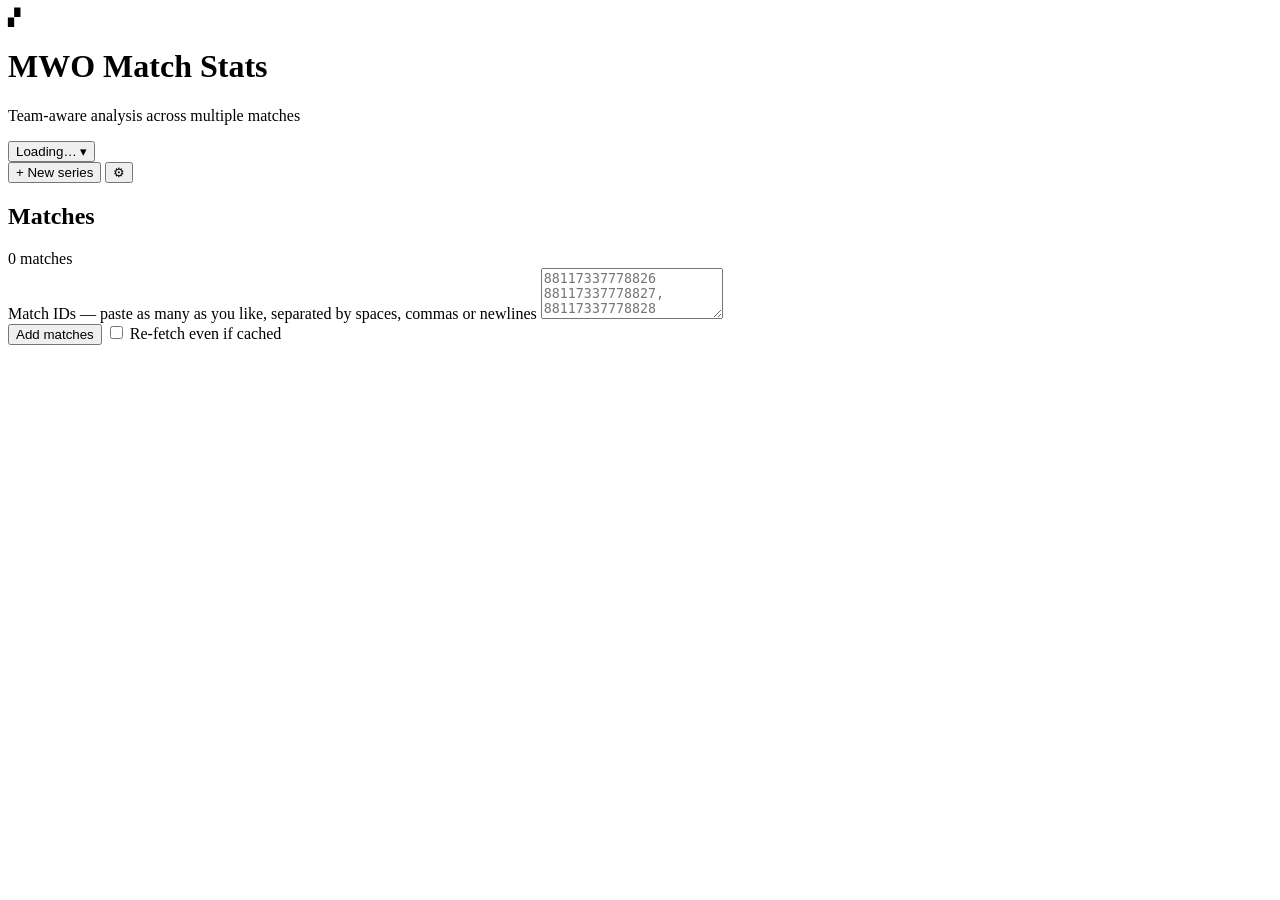
==== web/index.html @ 1d1f7ada "Initial commit: MWO Match Stats Local web app for aggregating MechWarrior Online match statistics by" ====
<!doctype html>
<html lang="en">
<head>
  <meta charset="utf-8">
  <meta name="viewport" content="width=device-width, initial-scale=1">
  <title>MWO Match Stats</title>
  <link rel="icon" href="data:image/svg+xml,<svg xmlns='http://www.w3.org/2000/svg' viewBox='0 0 16 16'><text y='13' font-size='13'>%E2%96%9E</text></svg>">
  <link rel="stylesheet" href="/static/style.css">
</head>
<body>

<div class="app-header">
  <header class="topbar">
    <div class="brand">
      <span class="brand-mark">▞</span>
      <div>
        <h1>MWO Match Stats</h1>
        <p class="sub">Team-aware analysis across multiple matches</p>
      </div>
    </div>
    <div class="topbar-right">
      <div class="series-switcher" id="series-switcher">
        <button type="button" id="series-trigger" class="series-trigger"
                aria-haspopup="listbox" aria-expanded="false">
          <span id="series-trigger-label">Loading…</span>
          <span class="chev" aria-hidden="true">▾</span>
        </button>
        <div id="series-menu" class="series-menu" role="listbox" hidden></div>
      </div>
      <button id="new-series-btn" class="btn btn-ghost">+ New series</button>
      <button id="settings-btn" class="btn btn-ghost btn-icon" title="Settings">⚙</button>
    </div>
  </header>

  <!-- Primary view switcher — lives in the sticky header, not buried in the page,
       so it reads as navigation rather than another content section. -->
  <nav id="tab-bar" class="tab-bar" hidden></nav>
</div>

<div id="banner" class="banner" hidden></div>

<main>
  <!-- ---------------------------------------------------------- match input -->
  <section class="panel">
    <div class="panel-head">
      <h2>Matches</h2>
      <span id="match-count" class="pill">0 matches</span>
    </div>
    <div class="panel-body">
      <label class="field-label" for="match-input">
        Match IDs — paste as many as you like, separated by spaces, commas or newlines
      </label>
      <textarea id="match-input" rows="3"
                placeholder="88117337778826&#10;88117337778827, 88117337778828"></textarea>
      <div class="row">
        <button id="add-matches-btn" class="btn btn-primary">Add matches</button>
        <label class="checkbox">
          <input type="checkbox" id="force-refresh"> Re-fetch even if cached
        </label>
      </div>
      <div id="ingest-log" class="ingest-log"></div>
      <div id="match-chips" class="chips"></div>
    </div>
  </section>

  <!-- ---------------------------------------------------------- teams -->
  <section class="panel" id="teams-panel" hidden>
    <div class="panel-head">
      <h2>Teams</h2>
      <span class="hint">Inferred from who plays alongside whom — side swaps and subs handled</span>
    </div>
    <div class="panel-body">
      <div id="warnings" class="warnings"></div>
      <div id="review-strip" class="review-strip" hidden></div>
      <div class="rosters">
        <div class="roster" data-team="A">
          <input class="team-name" id="team-a-name" value="Team A" spellcheck="false">
          <ul id="roster-a"></ul>
        </div>
        <div class="roster" data-team="B">
          <input class="team-name" id="team-b-name" value="Team B" spellcheck="false">
          <ul id="roster-b"></ul>
        </div>
      </div>
    </div>
  </section>

  <!-- ---------------------------------------------------------- metrics -->
  <section id="metrics" class="metrics"></section>
</main>

<div id="player-modal" class="modal" hidden>
  <div class="modal-card">
    <button class="modal-close" id="modal-close">&times;</button>
    <div id="modal-body"></div>
  </div>
</div>

<div id="settings-modal" class="modal" hidden>
  <div class="modal-card">
    <button class="modal-close" id="settings-close">&times;</button>
    <h2>Settings</h2>
    <p class="modal-sub">The token used to pull match data from mwomercs.com.</p>

    <div id="token-status" class="token-status"></div>

    <label class="field-label" for="token-input">
      New API token — generate one at
      <a href="https://mwomercs.com/profile/api" target="_blank" rel="noopener">mwomercs.com/profile/api</a>
    </label>
    <div class="token-input-row">
      <input type="password" id="token-input" placeholder="Paste your token" autocomplete="off">
      <button id="token-save-btn" class="btn btn-primary">Save</button>
    </div>
    <button id="token-clear-btn" class="btn btn-ghost" hidden>Clear saved token</button>
    <p id="token-form-note" class="section-note"></p>
  </div>
</div>

<script src="/static/modules.js"></script>
<script src="/static/app.js"></script>
</body>
</html>
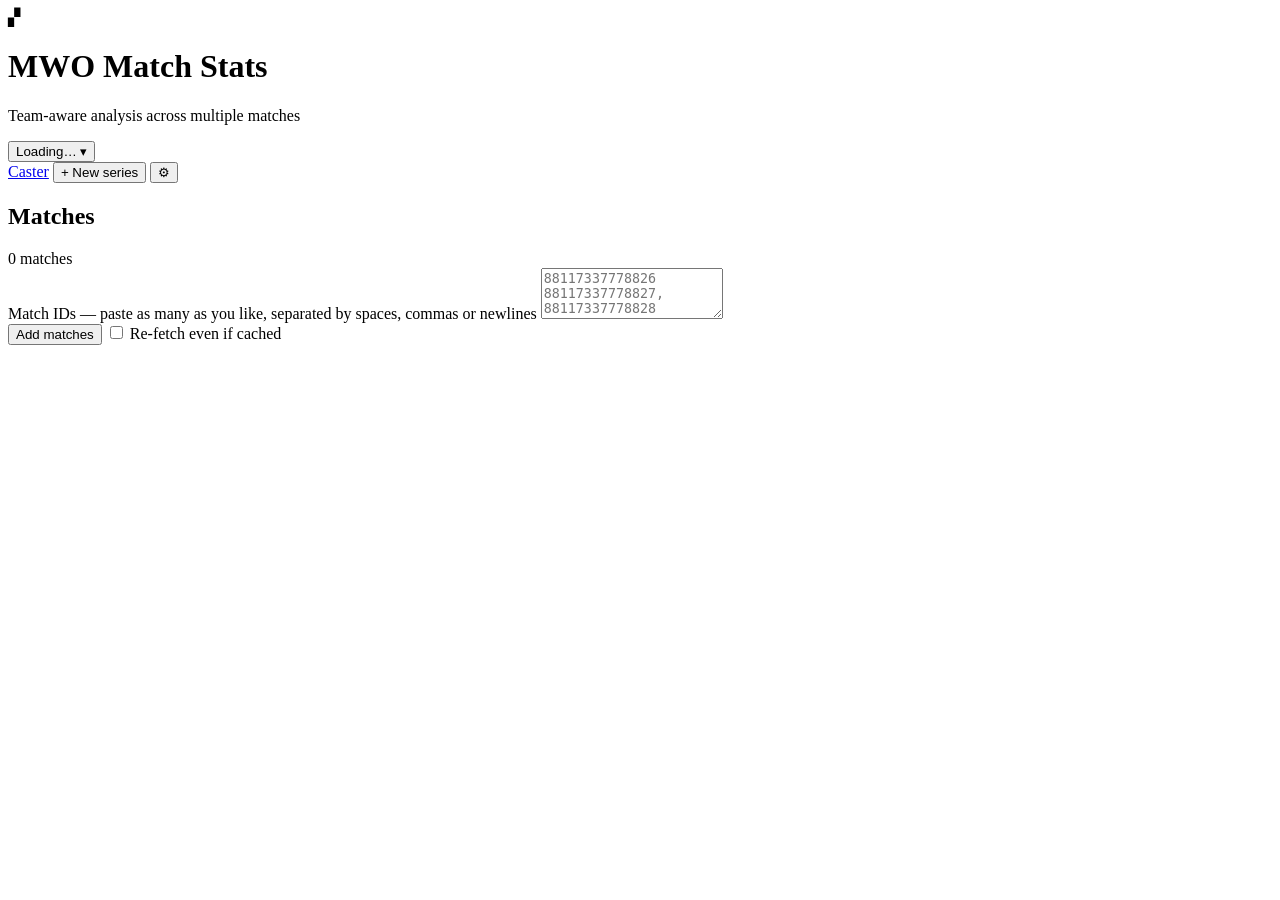
==== commit 4f96b819: "Add OBS stream overlay, caster controls and Combat Detail stats - Combat Detail metric module: survi" ====
--- a/web/index.html
+++ b/web/index.html
@@ -27,6 +27,7 @@
         </button>
         <div id="series-menu" class="series-menu" role="listbox" hidden></div>
       </div>
+      <a class="btn btn-ghost" href="/caster" target="_blank" rel="noopener" title="Stream overlay and caster controls">Caster</a>
       <button id="new-series-btn" class="btn btn-ghost">+ New series</button>
       <button id="settings-btn" class="btn btn-ghost btn-icon" title="Settings">⚙</button>
     </div>
@@ -74,11 +75,17 @@
       <div id="review-strip" class="review-strip" hidden></div>
       <div class="rosters">
         <div class="roster" data-team="A">
-          <input class="team-name" id="team-a-name" value="Team A" spellcheck="false">
+          <div class="team-name-wrap">
+            <input class="team-name" id="team-a-name" value="Team A" spellcheck="false" title="Click to rename">
+            <span class="team-name-pencil" aria-hidden="true">✎</span>
+          </div>
           <ul id="roster-a"></ul>
         </div>
         <div class="roster" data-team="B">
-          <input class="team-name" id="team-b-name" value="Team B" spellcheck="false">
+          <div class="team-name-wrap">
+            <input class="team-name" id="team-b-name" value="Team B" spellcheck="false" title="Click to rename">
+            <span class="team-name-pencil" aria-hidden="true">✎</span>
+          </div>
           <ul id="roster-b"></ul>
         </div>
       </div>
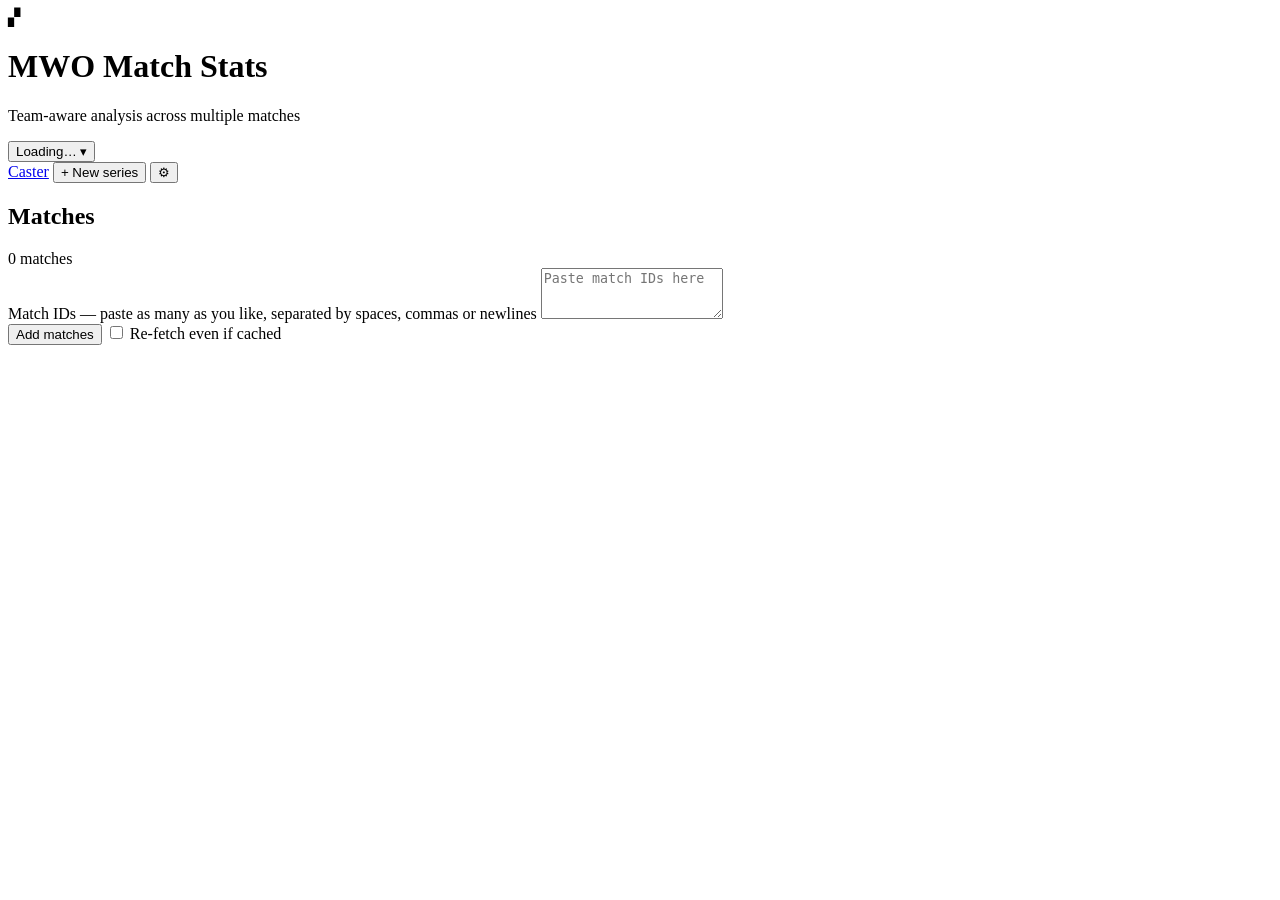
==== commit b28bf164: "Match box starts empty: no example IDs, no restored text Co-Authored-By: Claude Opus 5.5 (1M context" ====
--- a/web/index.html
+++ b/web/index.html
@@ -51,8 +51,8 @@
       <label class="field-label" for="match-input">
         Match IDs — paste as many as you like, separated by spaces, commas or newlines
       </label>
-      <textarea id="match-input" rows="3"
-                placeholder="88117337778826&#10;88117337778827, 88117337778828"></textarea>
+      <textarea id="match-input" rows="3" autocomplete="off"
+                placeholder="Paste match IDs here"></textarea>
       <div class="row">
         <button id="add-matches-btn" class="btn btn-primary">Add matches</button>
         <label class="checkbox">
